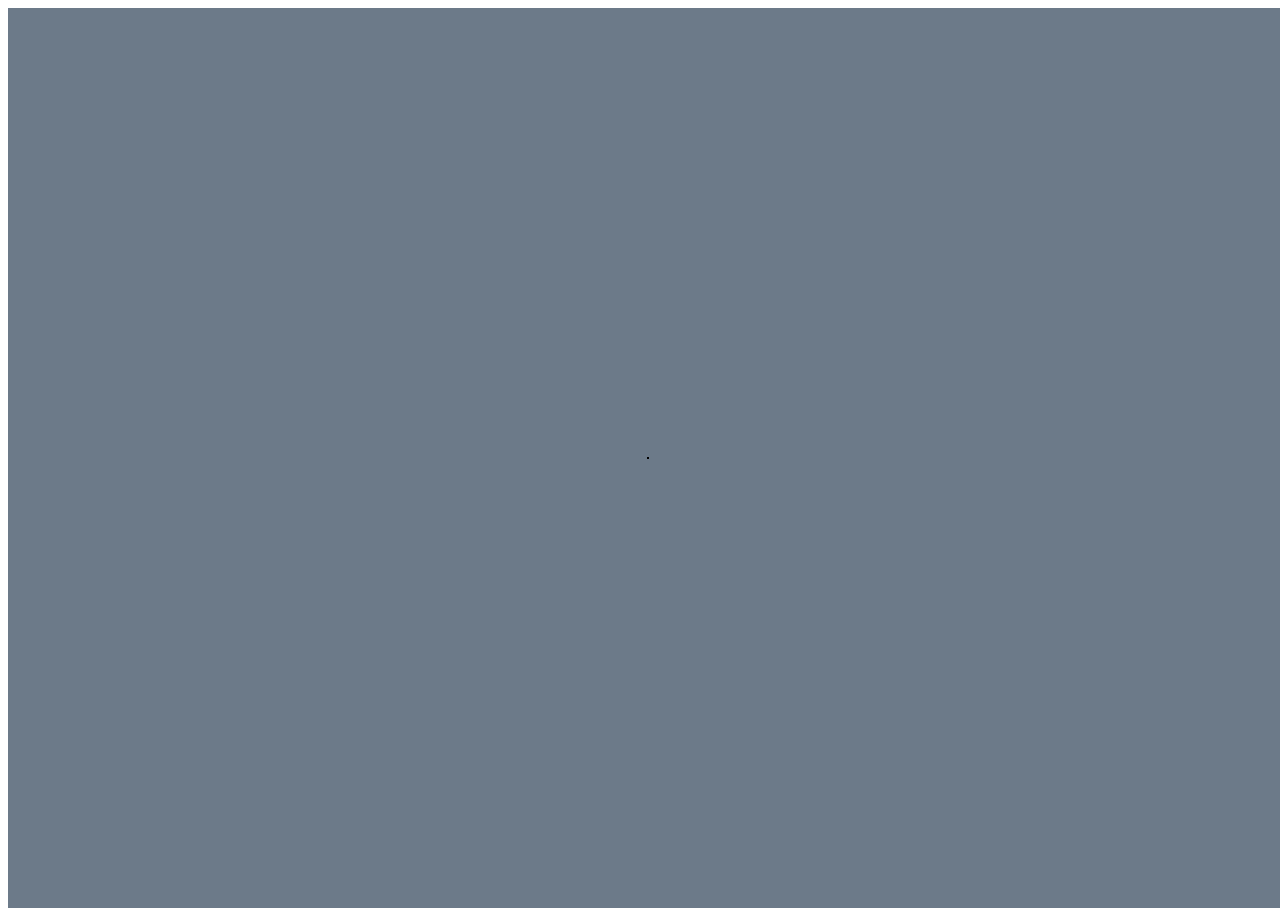
==== Example2-Hello World/index.html @ 72e10415 "montando exemplos" ====
<!DOCTYPE html>
<html ng-app="FablePlayer">
<head>
	<title>Fable-Player</title>
	<script type="text/javascript" src="lib/angular.js"></script>
	<script type="text/javascript" src="lib/angular-simple-sprite.js"></script>
	<script type="text/javascript" src="../FableJS/main.js"></script>
	<link rel="stylesheet" type="text/css" href="css/style.css">
	<meta http-equiv="Content-Type" content="text/html; charset=utf-8">
</head>
<body>
	<fable width="1000" height="600">
		<page id="1">
			<div left="200" top="300" font-size="40" font-color="blue">
				Hello World
			</div>
		</page>
	</fable>
</body>
</html>
---- Example2-Hello World/css/style.css ----
.title{
	font-size: 45px;
}


.box{
  border:1px solid #000;
  z-index: 1;
  float: left;
  margin: auto;
  overflow: hidden;
}

.container {
  width: 100vw;
  height: 100vh;
  background: #6C7A89;
  display: flex;
  z-index: 1;
  flex-direction: row;
  justify-content: center;
  align-items: center;
}
img{
	position: absolute;
}

.classic-board{
    background: white;
    color: red;
}

/*transição bounce*/
.element-animation-bounce{
  animation: animationFramesBounce linear 0.8s;
  animation-iteration-count: 1;
  transform-origin: 50% 50%;
  -webkit-animation: animationFramesBounce linear 0.8s;
  -webkit-animation-iteration-count: 1;
  -webkit-transform-origin: 50% 50%;
  -moz-animation: animationFramesBounce linear 0.8s;
  -moz-animation-iteration-count: 1;
  -moz-transform-origin: 50% 50%;
  -o-animation: animationFramesBounce linear 0.8s;
  -o-animation-iteration-count: 1;
  -o-transform-origin: 50% 50%;
  -ms-animation: animationFramesBounce linear 0.8s;
  -ms-animation-iteration-count: 1;
  -ms-transform-origin: 50% 50%;
}

@keyframes animationFramesBounce{
  0% {
    transform:  translate(0px,0px)  ;
  }
  15% {
    transform:  translate(0px,-25px)  ;
  }
  30% {
    transform:  translate(0px,0px)  ;
  }
  45% {
    transform:  translate(0px,-15px)  ;
  }
  60% {
    transform:  translate(0px,0px)  ;
  }
  75% {
    transform:  translate(0px,-5px)  ;
  }
  100% {
    transform:  translate(0px,0px)  ;
  }
}

@-moz-keyframes animationFramesBounce{
  0% {
    -moz-transform:  translate(0px,0px)  ;
  }
  15% {
    -moz-transform:  translate(0px,-25px)  ;
  }
  30% {
    -moz-transform:  translate(0px,0px)  ;
  }
  45% {
    -moz-transform:  translate(0px,-15px)  ;
  }
  60% {
    -moz-transform:  translate(0px,0px)  ;
  }
  75% {
    -moz-transform:  translate(0px,-5px)  ;
  }
  100% {
    -moz-transform:  translate(0px,0px)  ;
  }
}

@-webkit-keyframes animationFramesBounce {
  0% {
    -webkit-transform:  translate(0px,0px)  ;
  }
  15% {
    -webkit-transform:  translate(0px,-25px)  ;
  }
  30% {
    -webkit-transform:  translate(0px,0px)  ;
  }
  45% {
    -webkit-transform:  translate(0px,-15px)  ;
  }
  60% {
    -webkit-transform:  translate(0px,0px)  ;
  }
  75% {
    -webkit-transform:  translate(0px,-5px)  ;
  }
  100% {
    -webkit-transform:  translate(0px,0px)  ;
  }
}

@-o-keyframes animationFramesBounce {
  0% {
    -o-transform:  translate(0px,0px)  ;
  }
  15% {
    -o-transform:  translate(0px,-25px)  ;
  }
  30% {
    -o-transform:  translate(0px,0px)  ;
  }
  45% {
    -o-transform:  translate(0px,-15px)  ;
  }
  60% {
    -o-transform:  translate(0px,0px)  ;
  }
  75% {
    -o-transform:  translate(0px,-5px)  ;
  }
  100% {
    -o-transform:  translate(0px,0px)  ;
  }
}

@-ms-keyframes animationFramesBounce {
  0% {
    -ms-transform:  translate(0px,0px)  ;
  }
  15% {
    -ms-transform:  translate(0px,-25px)  ;
  }
  30% {
    -ms-transform:  translate(0px,0px)  ;
  }
  45% {
    -ms-transform:  translate(0px,-15px)  ;
  }
  60% {
    -ms-transform:  translate(0px,0px)  ;
  }
  75% {
    -ms-transform:  translate(0px,-5px)  ;
  }
  100% {
    -ms-transform:  translate(0px,0px)  ;
  }
}

/*trasinção fadeIn*/
.element-animation-fadeIn{
  animation: animationFramesFadeIn linear 1.5s;
  animation-iteration-count: 1;
  transform-origin: 50% 50%;
  animation-fill-mode:forwards; /*when the spec is finished*/
  -webkit-animation: animationFramesFadeIn linear 1.5s;
  -webkit-animation-iteration-count: 1;
  -webkit-transform-origin: 50% 50%;
  -webkit-animation-fill-mode:forwards; /*Chrome 16+, Safari 4+*/ 
  -moz-animation: animationFramesFadeIn linear 1.5s;
  -moz-animation-iteration-count: 1;
  -moz-transform-origin: 50% 50%;
  -moz-animation-fill-mode:forwards; /*FF 5+*/
  -o-animation: animationFramesFadeIn linear 1.5s;
  -o-animation-iteration-count: 1;
  -o-transform-origin: 50% 50%;
  -o-animation-fill-mode:forwards; /*Not implemented yet*/
  -ms-animation: animationFramesFadeIn linear 1.5s;
  -ms-animation-iteration-count: 1;
  -ms-transform-origin: 50% 50%;
  -ms-animation-fill-mode:forwards; /*IE 10+*/
}

@keyframes animationFramesFadeIn{
  0% {
    opacity:0;
    transform:  translate(0px,-25px)  ;
  }
  100% {
    opacity:1;
    transform:  translate(0px,0px)  ;
  }
}

@-moz-keyframes animationFramesFadeIn{
  0% {
    opacity:0;
    -moz-transform:  translate(0px,-25px)  ;
  }
  100% {
    opacity:1;
    -moz-transform:  translate(0px,0px)  ;
  }
}

@-webkit-keyframes animationFramesFadeIn {
  0% {
    opacity:0;
    -webkit-transform:  translate(0px,-25px)  ;
  }
  100% {
    opacity:1;
    -webkit-transform:  translate(0px,0px)  ;
  }
}

@-o-keyframes animationFramesFadeIn {
  0% {
    opacity:0;
    -o-transform:  translate(0px,-25px)  ;
  }
  100% {
    opacity:1;
    -o-transform:  translate(0px,0px)  ;
  }
}

@-ms-keyframes animationFramesFadeIn {
  0% {
    opacity:0;
    -ms-transform:  translate(0px,-25px)  ;
  }
  100% {
    opacity:1;
    -ms-transform:  translate(0px,0px)  ;
  }
}

/*transição tada*/
.element-animation-tada{
  animation: animationFramesTada linear 1s;
  animation-iteration-count: 1;
  transform-origin: 50% 50%;
  -webkit-animation: animationFramesTada linear 1s;
  -webkit-animation-iteration-count: 1;
  -webkit-transform-origin: 50% 50%;
  -moz-animation: animationFramesTada linear 1s;
  -moz-animation-iteration-count: 1;
  -moz-transform-origin: 50% 50%;
  -o-animation: animationFramesTada linear 1s;
  -o-animation-iteration-count: 1;
  -o-transform-origin: 50% 50%;
  -ms-animation: animationFramesTada linear 1s;
  -ms-animation-iteration-count: 1;
  -ms-transform-origin: 50% 50%;
}

@keyframes animationFramesTada{
  0% {
    transform:  rotate(0deg) scaleX(1.00) scaleY(1.00) ;
  }
  10% {
    transform:  rotate(-3deg) scaleX(0.80) scaleY(0.80) ;
  }
  20% {
    transform:  rotate(-3deg) scaleX(0.80) scaleY(0.80) ;
  }
  30% {
    transform:  rotate(3deg) scaleX(1.20) scaleY(1.20) ;
  }
  40% {
    transform:  rotate(-3deg) scaleX(1.20) scaleY(1.20) ;
  }
  50% {
    transform:  rotate(3deg) scaleX(1.20) scaleY(1.20) ;
  }
  60% {
    transform:  rotate(-3deg) scaleX(1.20) scaleY(1.20) ;
  }
  70% {
    transform:  rotate(3deg) scaleX(1.20) scaleY(1.20) ;
  }
  80% {
    transform:  rotate(-3deg) scaleX(1.20) scaleY(1.20) ;
  }
  90% {
    transform:  rotate(3deg) scaleX(1.20) scaleY(1.20) ;
  }
  100% {
    transform:  rotate(0deg) scaleX(1.20) scaleY(1.20) ;
  }
}

@-moz-keyframes animationFramesTada{
  0% {
    -moz-transform:  rotate(0deg) scaleX(1.00) scaleY(1.00) ;
  }
  10% {
    -moz-transform:  rotate(-3deg) scaleX(0.80) scaleY(0.80) ;
  }
  20% {
    -moz-transform:  rotate(-3deg) scaleX(0.80) scaleY(0.80) ;
  }
  30% {
    -moz-transform:  rotate(3deg) scaleX(1.20) scaleY(1.20) ;
  }
  40% {
    -moz-transform:  rotate(-3deg) scaleX(1.20) scaleY(1.20) ;
  }
  50% {
    -moz-transform:  rotate(3deg) scaleX(1.20) scaleY(1.20) ;
  }
  60% {
    -moz-transform:  rotate(-3deg) scaleX(1.20) scaleY(1.20) ;
  }
  70% {
    -moz-transform:  rotate(3deg) scaleX(1.20) scaleY(1.20) ;
  }
  80% {
    -moz-transform:  rotate(-3deg) scaleX(1.20) scaleY(1.20) ;
  }
  90% {
    -moz-transform:  rotate(3deg) scaleX(1.20) scaleY(1.20) ;
  }
  100% {
    -moz-transform:  rotate(0deg) scaleX(1.20) scaleY(1.20) ;
  }
}

@-webkit-keyframes animationFramesTada {
  0% {
    -webkit-transform:  rotate(0deg) scaleX(1.00) scaleY(1.00) ;
  }
  10% {
    -webkit-transform:  rotate(-3deg) scaleX(0.80) scaleY(0.80) ;
  }
  20% {
    -webkit-transform:  rotate(-3deg) scaleX(0.80) scaleY(0.80) ;
  }
  30% {
    -webkit-transform:  rotate(3deg) scaleX(1.20) scaleY(1.20) ;
  }
  40% {
    -webkit-transform:  rotate(-3deg) scaleX(1.20) scaleY(1.20) ;
  }
  50% {
    -webkit-transform:  rotate(3deg) scaleX(1.20) scaleY(1.20) ;
  }
  60% {
    -webkit-transform:  rotate(-3deg) scaleX(1.20) scaleY(1.20) ;
  }
  70% {
    -webkit-transform:  rotate(3deg) scaleX(1.20) scaleY(1.20) ;
  }
  80% {
    -webkit-transform:  rotate(-3deg) scaleX(1.20) scaleY(1.20) ;
  }
  90% {
    -webkit-transform:  rotate(3deg) scaleX(1.20) scaleY(1.20) ;
  }
  100% {
    -webkit-transform:  rotate(0deg) scaleX(1.20) scaleY(1.20) ;
  }
}

@-o-keyframes animationFramesTada {
  0% {
    -o-transform:  rotate(0deg) scaleX(1.00) scaleY(1.00) ;
  }
  10% {
    -o-transform:  rotate(-3deg) scaleX(0.80) scaleY(0.80) ;
  }
  20% {
    -o-transform:  rotate(-3deg) scaleX(0.80) scaleY(0.80) ;
  }
  30% {
    -o-transform:  rotate(3deg) scaleX(1.20) scaleY(1.20) ;
  }
  40% {
    -o-transform:  rotate(-3deg) scaleX(1.20) scaleY(1.20) ;
  }
  50% {
    -o-transform:  rotate(3deg) scaleX(1.20) scaleY(1.20) ;
  }
  60% {
    -o-transform:  rotate(-3deg) scaleX(1.20) scaleY(1.20) ;
  }
  70% {
    -o-transform:  rotate(3deg) scaleX(1.20) scaleY(1.20) ;
  }
  80% {
    -o-transform:  rotate(-3deg) scaleX(1.20) scaleY(1.20) ;
  }
  90% {
    -o-transform:  rotate(3deg) scaleX(1.20) scaleY(1.20) ;
  }
  100% {
    -o-transform:  rotate(0deg) scaleX(1.20) scaleY(1.20) ;
  }
}

@-ms-keyframes animationFramesTada {
  0% {
    -ms-transform:  rotate(0deg) scaleX(1.00) scaleY(1.00) ;
  }
  10% {
    -ms-transform:  rotate(-3deg) scaleX(0.80) scaleY(0.80) ;
  }
  20% {
    -ms-transform:  rotate(-3deg) scaleX(0.80) scaleY(0.80) ;
  }
  30% {
    -ms-transform:  rotate(3deg) scaleX(1.20) scaleY(1.20) ;
  }
  40% {
    -ms-transform:  rotate(-3deg) scaleX(1.20) scaleY(1.20) ;
  }
  50% {
    -ms-transform:  rotate(3deg) scaleX(1.20) scaleY(1.20) ;
  }
  60% {
    -ms-transform:  rotate(-3deg) scaleX(1.20) scaleY(1.20) ;
  }
  70% {
    -ms-transform:  rotate(3deg) scaleX(1.20) scaleY(1.20) ;
  }
  80% {
    -ms-transform:  rotate(-3deg) scaleX(1.20) scaleY(1.20) ;
  }
  90% {
    -ms-transform:  rotate(3deg) scaleX(1.20) scaleY(1.20) ;
  }
  100% {
    -ms-transform:  rotate(0deg) scaleX(1.20) scaleY(1.20) ;
  }
}

/*transição scaling*/
.element-animation-scaling{
  animation: animationFramesScaling ease 1s;
  animation-iteration-count: 1;
  transform-origin: 0% 0%;
  animation-fill-mode:forwards; /*when the spec is finished*/
  -webkit-animation: animationFramesScaling ease 1s;
  -webkit-animation-iteration-count: 1;
  -webkit-transform-origin: 0% 0%;
  -webkit-animation-fill-mode:forwards; /*Chrome 16+, Safari 4+*/ 
  -moz-animation: animationFramesScaling ease 1s;
  -moz-animation-iteration-count: 1;
  -moz-transform-origin: 0% 0%;
  -moz-animation-fill-mode:forwards; /*FF 5+*/
  -o-animation: animationFramesScaling ease 1s;
  -o-animation-iteration-count: 1;
  -o-transform-origin: 0% 0%;
  -o-animation-fill-mode:forwards; /*Not implemented yet*/
  -ms-animation: animationFramesScaling ease 1s;
  -ms-animation-iteration-count: 1;
  -ms-transform-origin: 0% 0%;
  -ms-animation-fill-mode:forwards; /*IE 10+*/
}

@keyframes animationFramesScaling{
  0% {
    transform:  translate(0px,94px)  scaleX(1.00) scaleY(1.00) ;
  }
  100% {
    transform:  translate(0px,94px)  scaleX(1.50) scaleY(1.50) ;
  }
}

@-moz-keyframes animationFramesScaling{
  0% {
    -moz-transform:  translate(0px,94px)  scaleX(1.00) scaleY(1.00) ;
  }
  100% {
    -moz-transform:  translate(0px,94px)  scaleX(1.50) scaleY(1.50) ;
  }
}

@-webkit-keyframes animationFramesScaling {
  0% {
    -webkit-transform:  translate(0px,94px)  scaleX(1.00) scaleY(1.00) ;
  }
  100% {
    -webkit-transform:  translate(0px,94px)  scaleX(1.50) scaleY(1.50) ;
  }
}

@-o-keyframes animationFramesScaling {
  0% {
    -o-transform:  translate(0px,94px)  scaleX(1.00) scaleY(1.00) ;
  }
  100% {
    -o-transform:  translate(0px,94px)  scaleX(1.50) scaleY(1.50) ;
  }
}

@-ms-keyframes animationFramesScaling {
  0% {
    -ms-transform:  translate(0px,94px)  scaleX(1.00) scaleY(1.00) ;
  }
  100% {
    -ms-transform:  translate(0px,94px)  scaleX(1.50) scaleY(1.50) ;
  }
}

/*Transição fade-out*/
.element-animation-fadeOut{
  animation: animationFramesFadeout ease 1.5s;
  animation-iteration-count: 1;
  transform-origin: 50% 50%;
  animation-fill-mode:forwards; /*when the spec is finished*/
  -webkit-animation: animationFramesFadeout ease 1.5s;
  -webkit-animation-iteration-count: 1;
  -webkit-transform-origin: 50% 50%;
  -webkit-animation-fill-mode:forwards; /*Chrome 16+, Safari 4+*/ 
  -moz-animation: animationFramesFadeout ease 1.5s;
  -moz-animation-iteration-count: 1;
  -moz-transform-origin: 50% 50%;
  -moz-animation-fill-mode:forwards; /*FF 5+*/
  -o-animation: animationFramesFadeout ease 1.5s;
  -o-animation-iteration-count: 1;
  -o-transform-origin: 50% 50%;
  -o-animation-fill-mode:forwards; /*Not implemented yet*/
  -ms-animation: animationFramesFadeout ease 1.5s;
  -ms-animation-iteration-count: 1;
  -ms-transform-origin: 50% 50%;
  -ms-animation-fill-mode:forwards; /*IE 10+*/
}

@keyframes animationFramesFadeout{
  0% {
    opacity:1;
    transform:  translate(0px,0px)  ;
  }
  100% {
    opacity:0;
    transform:  translate(0px,-25px)  ;
  }
}

@-moz-keyframes animationFramesFadeout{
  0% {
    opacity:1;
    -moz-transform:  translate(0px,0px)  ;
  }
  100% {
    opacity:0;
    -moz-transform:  translate(0px,-25px)  ;
  }
}

@-webkit-keyframes animationFramesFadeout {
  0% {
    opacity:1;
    -webkit-transform:  translate(0px,0px)  ;
  }
  100% {
    opacity:0;
    -webkit-transform:  translate(0px,-25px)  ;
  }
}

@-o-keyframes animationFramesFadeout {
  0% {
    opacity:1;
    -o-transform:  translate(0px,0px)  ;
  }
  100% {
    opacity:0;
    -o-transform:  translate(0px,-25px)  ;
  }
}

@-ms-keyframes animationFramesFadeout {
  0% {
    opacity:1;
    -ms-transform:  translate(0px,0px)  ;
  }
  100% {
    opacity:0;
    -ms-transform:  translate(0px,-25px)  ;
  }
}
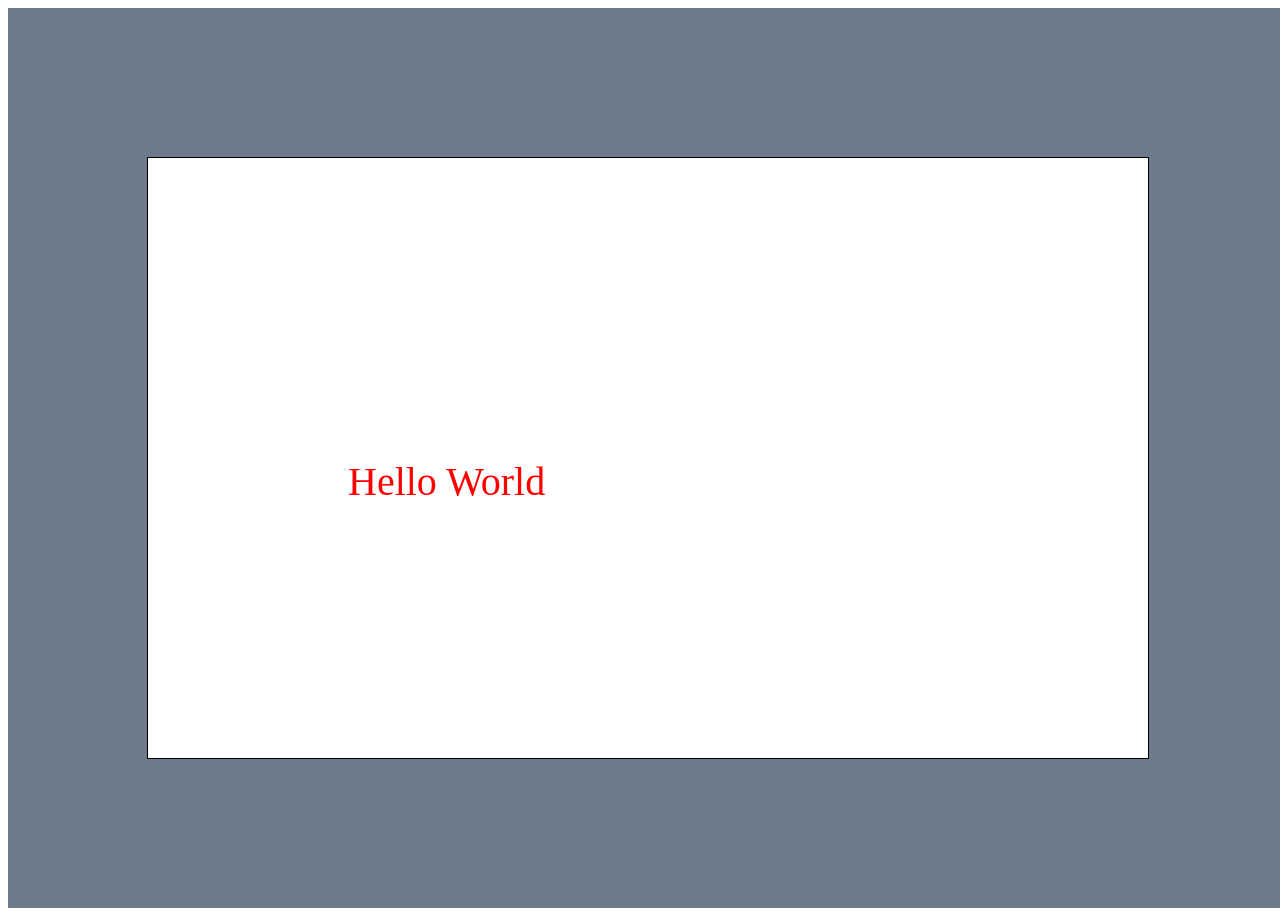
==== commit df1982ed: "Exemplo code girl" ====
--- a/Example2-Hello World/index.html
+++ b/Example2-Hello World/index.html
@@ -11,9 +11,32 @@
 <body>
 	<fable width="1000" height="600">
 		<page id="1">
-			<div left="200" top="300" font-size="40" font-color="blue">
-				Hello World
-			</div>
+			<agent id="inicio">
+				<state id="text1">
+					<div left="200" top="300" font-size="40" font-color="red">
+						Hello World
+					</div>
+					<on-touch>
+						<change-state target="text2"/>
+					</on-touch>
+				</state>
+				<state id="text2">
+					<div left="200" top="300" font-size="40" font-color="yellow">
+						Hello World
+					</div>
+					<on-touch>
+						<change-state target="text3"/>
+					</on-touch>
+				</state>
+				<state id="text3">
+					<div left="200" top="300" font-size="40" font-color="green">
+						Hello World
+					</div>
+					<on-touch>
+						<change-state target="text4"/>
+					</on-touch>
+				</state>
+			</agent>
 		</page>
 	</fable>
 </body>
